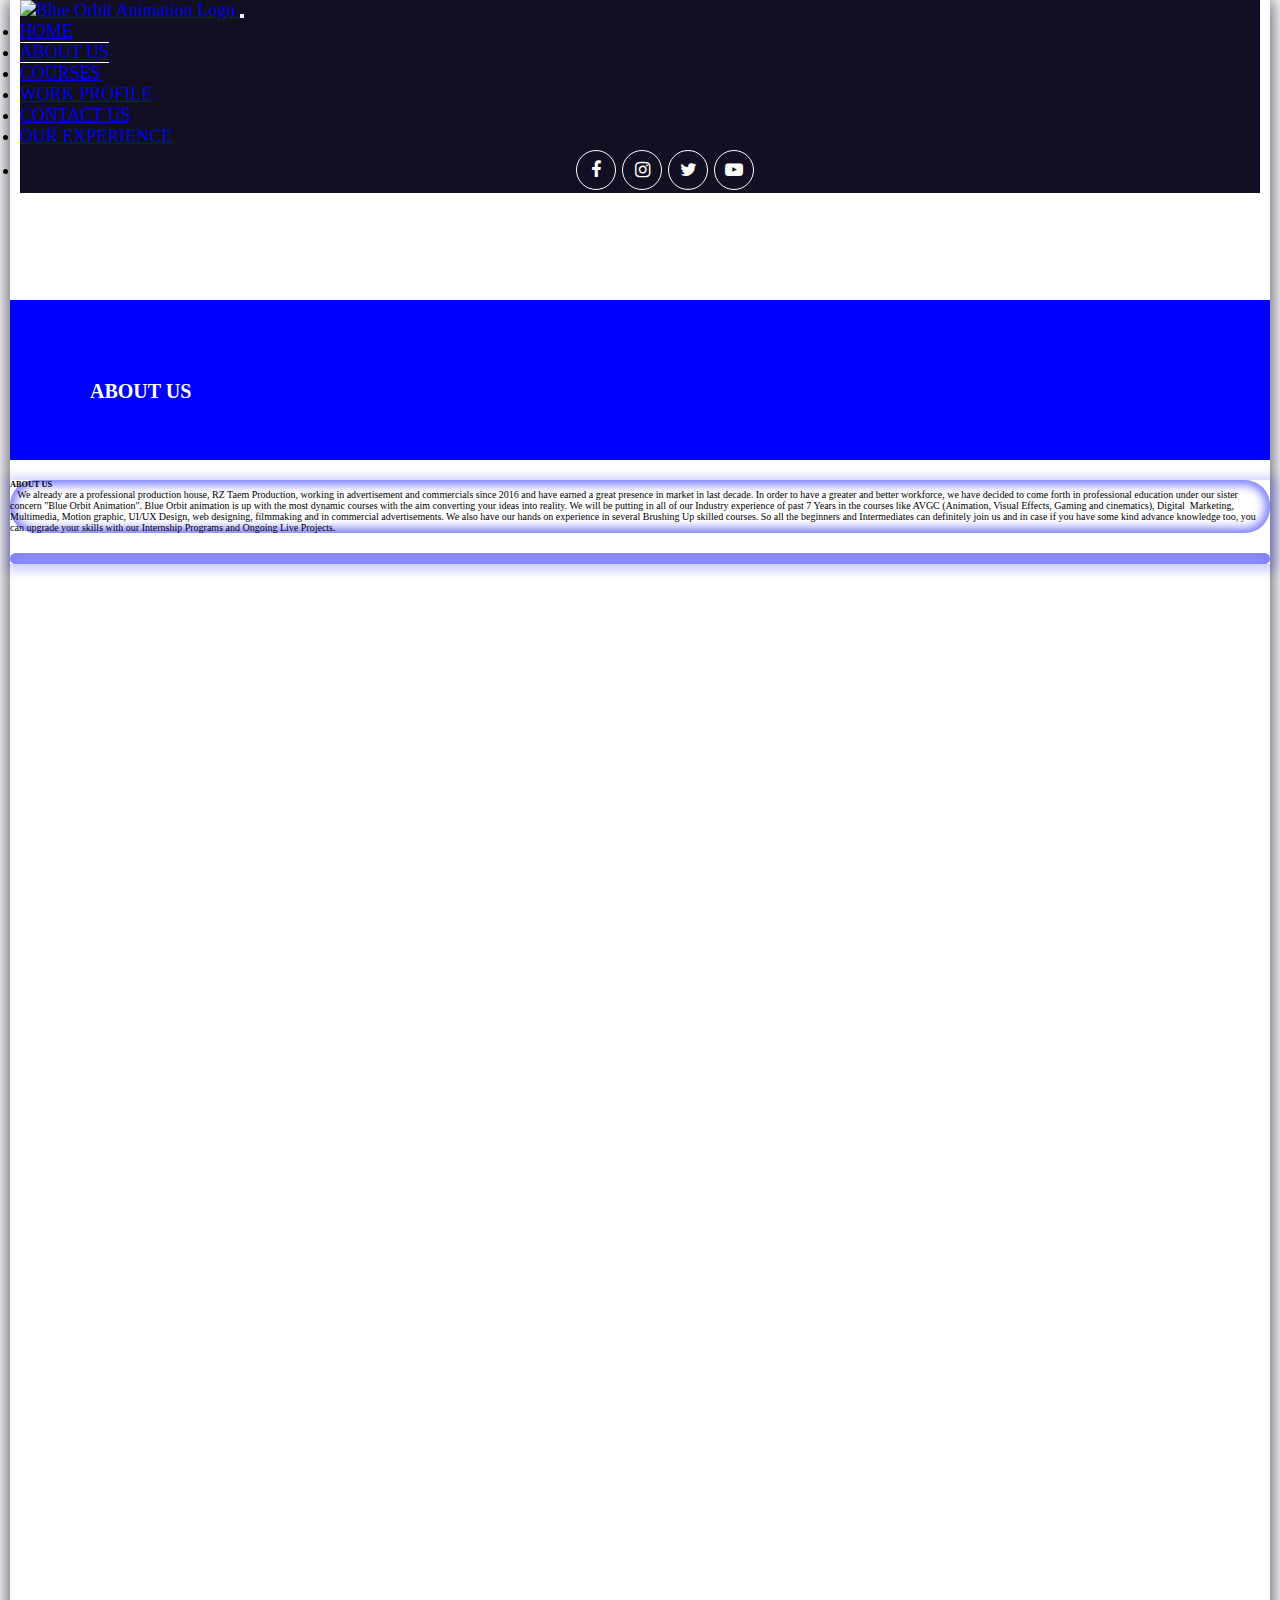
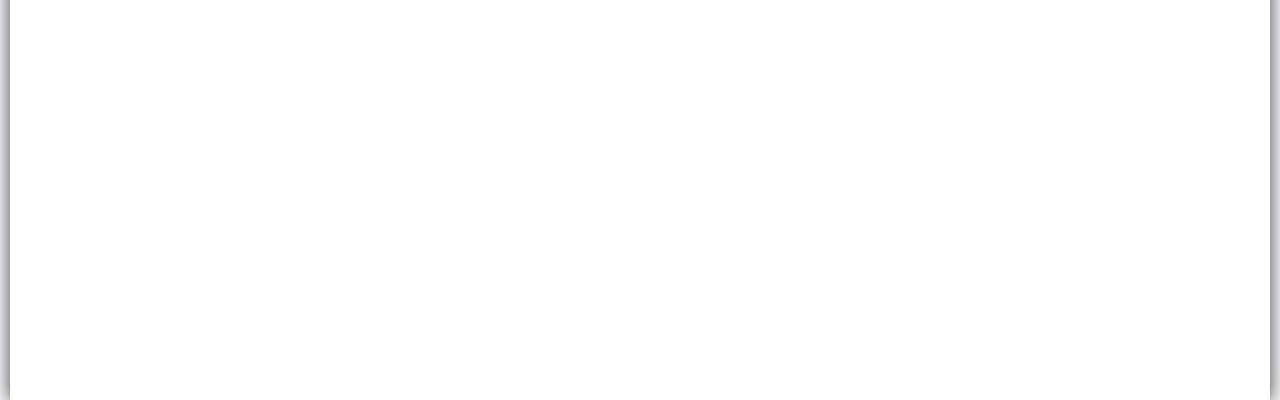
==== about.html @ 80488a4d "3.4" ====
<!DOCTYPE html>
<html lang="en">

  <head>
    <meta charset="UTF-8">
    <meta http-equiv="X-UA-Compatible" content="IE=edge">
    <meta name="viewport" content="width=device-width, initial-scale=1.0">
    <link rel="stylesheet" href="bootstrap.min.css">
    <link rel="stylesheet" href="https://cdnjs.cloudflare.com/ajax/libs/font-awesome/4.7.0/css/font-awesome.min.css">
    <link rel="stylesheet" href="style.css">
    <link rel="stylesheet" href="main.css">
    
    <title>BlueOrbit</title>
  </head>

  <body>
    <!-- ===============================START MENU======================================= -->
    <div class="outer">
        <!-- menu -->
      <header>
        <nav class="navbar navbar-expand-md  navbar-dark fixed-top">
          <div class="container-fluid">
            <a class="navbar-brand" href="#">
              <img src="img/LOGO-LANDSCAPE-WHITE.png" alt="Blue Orbit Animation Logo" style="width:20rem;">
            </a>
            <button class="navbar-toggler" type="button" data-bs-toggle="collapse" data-bs-target="#collapsibleNavbar">
              <span class="navbar-toggler-icon"></span>
            </button>
            <div class="collapse navbar-collapse " id="collapsibleNavbar">
              <ul class="navbar-nav ms-auto p-3">
                <li class="nav-item">
                  <a class="nav-link active" href="index.html">HOME</a>
                </li>
                <li class="nav-item">
                  <a class="nav-link act" href="#">ABOUT US</a>
                </li>
                <li class="nav-item">
                  <a class="nav-link active" href="#">COURSES</a>
                </li>
                <li class="nav-item">
                  <a class="nav-link active" href="#">WORK PROFILE</a>
                </li>
                <li class="nav-item">
                  <a class="nav-link active" href="#">CONTACT US</a>
                </li>
                <li class="nav-item">
                  <a class="nav-link active" href="#">OUR EXPERIENCE</a>
                </li>
                <li class="nav-item">
                  <div class="socialIcon">
                    <i class="fa fa-facebook"></i>
                    <i class="fa fa-instagram"></i>
                    <i class="fa fa-twitter"></i>
                    <i class="fa fa-youtube-play"></i>
                  </div>
                </li>
              </ul>
            </div>
          </div>
        </nav>
      </header>
      <!-- menu -->
      <!--  navigation finished -->

      <!-- about start -->
         <!--Breadcrumb Banner Area Start-->
    <div class="breadcrumb-banner-area" style="margin-top:107px;">
        <div class="container-fluid">
            <div class="row">
                <div class="col-md-12" style="background-color: blue;width: 100%;height: 5rem; padding: 80px;color: white;">
                    <h1 class="text-center">ABOUT US</h1>
                </div>
            </div>
        </div>
    </div>
    <!--End of Breadcrumb Banner Area-->
    <!-- ===================start about us================== -->
    <div class="container-fluid" id="aboutbox">
        <div class="row p-5">
            <div class="col-md-6">
                <div class="card" id="contactaddr">
                    <div class="card-body">
                        <h5 class="card-title ">ABOUT US</h5>
                        <!-- ------------------------------------------------- -->

                        <!-- ------------------------------------------------- -->
                        <p>&nbsp;&nbsp; We already are a professional production house, RZ Taem Production, working in
                            advertisement and commercials since 2016 and have earned a great presence in market in last
                            decade. In order to have a greater and better workforce, we have decided to come forth in
                            professional education under our sister concern "Blue Orbit Animation".


                            Blue Orbit animation is up with the most dynamic courses with the aim converting your ideas
                            into reality.

                            We will be putting in all of our Industry experience of past 7 Years in the courses like
                            AVGC (Animation, Visual Effects, Gaming and cinematics), Digital  Marketing, Multimedia,
                            Motion graphic, UI/UX Design, web designing, filmmaking and in commercial advertisements.

                            We also have our hands on experience in several Brushing Up skilled courses.

                            So all the beginners and Intermediates can definitely join us and in case if you have some
                            kind advance knowledge too, you can upgrade your skills with our Internship Programs and
                            Ongoing Live Projects.</p>
                    </div>
                </div>
            </div>
            <div class="col-md-6" id="contactaddr">
                <div class="card">
                    <!-- <img src="img/VFX.png" alt="" style="height: 21rem;margin-left: 5rem;"> -->
                    <img src="img/LOGO-LANDSCAPE.png" alt="">
                </div>
            </div>
        </div>
    </div>
    <!-- =================end about us======================= -->
      <!-- about finihed -->
    </div>
    <!-- =========================================END COURSE======================== -->
    <script src="bootstrap.min.js"></script>
  </body>

</html>
---- style.css ----
/* --------------start about us------------- */
#aboutbox{
    /* background-color: #0b5c9e; */
    background: url(img/ABOUT-US-BG.jpg);
    box-shadow: 2px 2px 10px 5px rgba(0, 0, 255, 0.2);
}
#contactaddr{
    box-shadow: 0px 0px 10px 5px rgba(0, 0, 255, 0.5) inset;
     transition: all .5s linear;
     border-radius: 25px;
     margin-top: 20px;
}
#contactaddr:hover{
    box-shadow: 4px 4px 10px 10px rgba(255, 255, 255, 0.9);
    background-color: rgba(217, 217, 255, 0.699);
    /* background-color: rgba(0, 0, 255, 0.699); */
    transform: translate(-10px, -6px);
    transition: all .5s linear;
}
---- main.css ----
* {
  margin: 0;
  padding: 0;
  -webkit-box-sizing: border-box;
          box-sizing: border-box;
}

html {
  font-size: 62.5%;
}

.outer {
  margin: 0 10px;
  -webkit-box-shadow: 0 0 1.8rem 0.2rem #120f22b7;
          box-shadow: 0 0 1.8rem 0.2rem #120f22b7;
  /* background-color: aquamarine; */
  min-height: 2000px;
}

nav{
  /* background-color: #120f2200; */
  background-color: #120f22;
  font-size: 1.8rem;
  margin: 0 10px;
}
/* nav::after{
  content: '';
  display: table;
  clear: both;
} */
.navbar ul li a {
  position: relative;
  -webkit-transition: all 0.5s ease;
  transition: all 0.5s ease;
}

.navbar ul li a:hover {
  -webkit-transform: scale(0.91);
          transform: scale(0.91);
  -webkit-transition: all 0.5s ease;
  transition: all 0.5s ease;
}

.navbar ul li a::after {
  content: "";
  width: 0;
  height: 0.3rem;
  position: absolute;
  bottom: 0;
  left: 0;
  background-color: #621ffd;
  -webkit-transition: all 0.5s ease;
  transition: all 0.5s ease;
}

.navbar ul li .act::before {
  content: "";
  width: 100%;
  height: 0.05rem;
  position: absolute;
  top: 0;
  left: 0;
  background-color: #fff;
  -webkit-transition: all 0.5s ease;
  transition: all 0.5s ease;
}

.navbar ul li .act::after {
  content: "";
  width: 100%;
  height: 0.05rem;
  position: absolute;
  bottom: 0;
  left: 0;
  background-color: #fff;
  -webkit-transition: all 0.5s ease;
  transition: all 0.5s ease;
}

.navbar ul li a:hover::after {
  width: 100%;
  -webkit-transition: all 0.5s ease;
  transition: all 0.5s ease;
}

.navbar .socialIcon {
  margin-left: 5rem;
  display: -webkit-box;
  display: -ms-flexbox;
  display: flex;
  -webkit-box-align: center;
      -ms-flex-align: center;
          align-items: center;
  -webkit-box-pack: center;
      -ms-flex-pack: center;
          justify-content: center;
  -webkit-transition: all 0.7s ease;
  transition: all 0.7s ease;
}

.navbar .socialIcon i:hover {
  -webkit-box-shadow: 0 0 1rem 0.2rem #dfe1eb inset;
          box-shadow: 0 0 1rem 0.2rem #dfe1eb inset;
  -webkit-transition: all 0.7s ease;
  transition: all 0.7s ease;
  border: none;
}

.navbar .socialIcon .fa {
  width: 4rem;
  height: 4rem;
  border: 0.01rem solid white;
  border-radius: 50%;
  margin: 0.3rem;
  color: white;
  display: -webkit-box;
  display: -ms-flexbox;
  display: flex;
  -webkit-box-orient: horizontal;
  -webkit-box-direction: normal;
      -ms-flex-direction: row;
          flex-direction: row;
  -webkit-box-align: center;
      -ms-flex-align: center;
          align-items: center;
  -webkit-box-pack: center;
      -ms-flex-pack: center;
          justify-content: center;
}

.navbar .socialIcon .fa-facebook:hover {
  color: #161aeb;
}

.navbar .socialIcon .fa-instagram:hover {
  color: #ed127c;
}

.navbar .socialIcon .fa-youtube-play:hover {
  color: red;
}

.navbar .socialIcon .fa-twitter:hover {
  color: #a9d0e5;
}

/* navbar finished  *//*  slider start */
.slider {
  margin-top: 10.7rem;
}

.slider h5 {
  font-size: 4rem;
}

.slider p {
  font-size: 1.8rem;
}

/*  slider finished */
/* admission start */
.admission, .admission h1 {
  background-color: #09207e;
  height: 6rem;
  letter-spacing: .3rem;
  font-size: 2.8rem;
}

/* admission finished */
/* about start */
.about {
  -webkit-box-sizing: border-box;
          box-sizing: border-box;
  background-image: url("img/02-CAPTAIN-AMERICA.png"), url("img/ABOUT-US-BG.jpg");
  background-position: bottom left,top left;
  background-repeat: no-repeat;
  background-size: 40% 40rem,cover;
  min-height: 400px;
  /* display: flexbox; */
  /* flex-direction: column; */
}

.about p {
  font-size: 1.8rem;
  width: 65%;
  text-align: justify;
  margin-right: 3rem;
  float: right;
  clear: both;
}

.about p button {
  margin-top: 1rem;
  padding: 1rem 2rem;
  font-size: 20px;
}

@media (max-width: 575px) {
  html {
    font-size: 55%;
  }
  .slider {
    margin-top: 10.8rem;
  }
}

/* about finished */
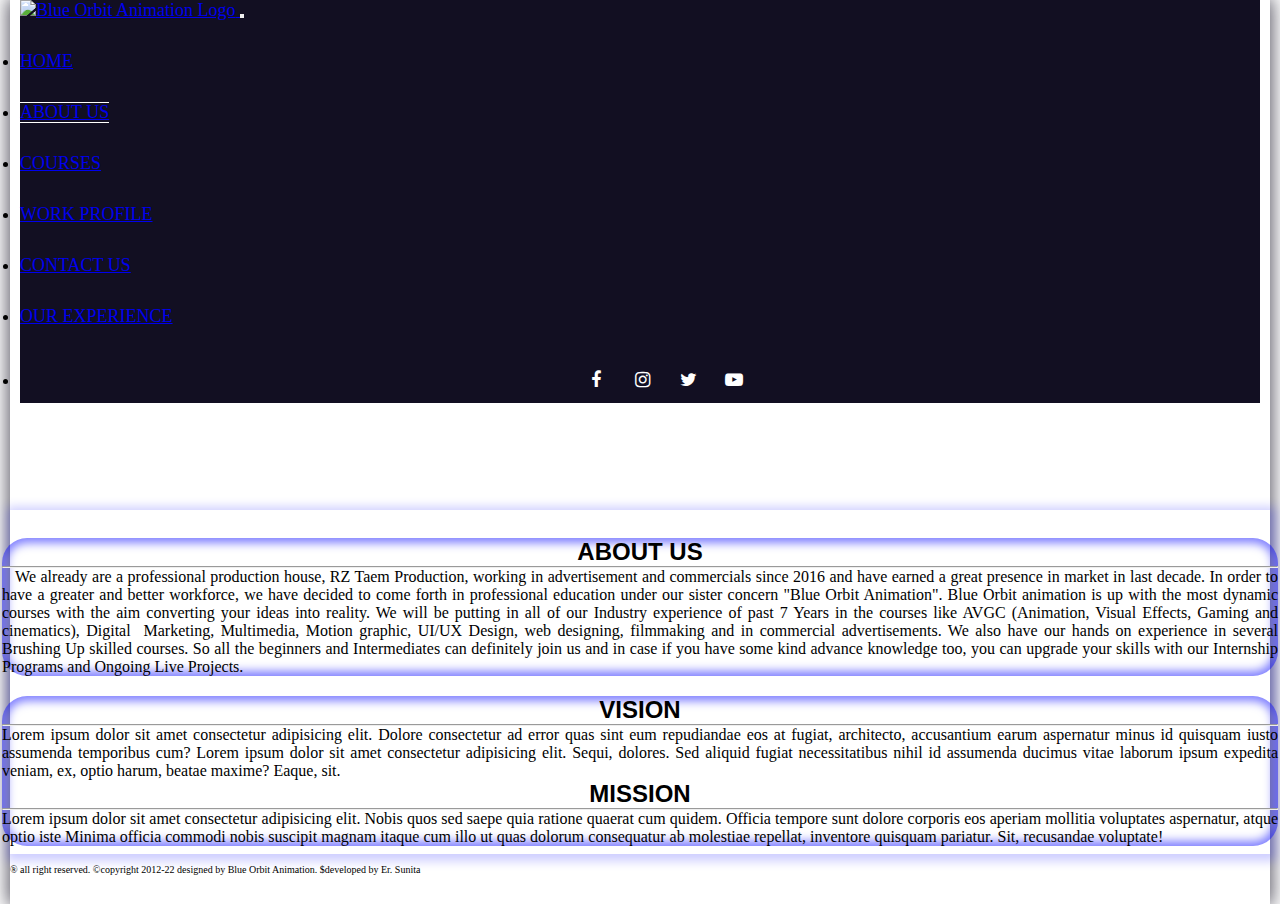
==== commit f01900cd: "mayUpdate" ====
--- a/about.html
+++ b/about.html
@@ -1,123 +1,162 @@
 <!DOCTYPE html>
 <html lang="en">
 
-  <head>
+<head>
     <meta charset="UTF-8">
     <meta http-equiv="X-UA-Compatible" content="IE=edge">
     <meta name="viewport" content="width=device-width, initial-scale=1.0">
     <link rel="stylesheet" href="bootstrap.min.css">
     <link rel="stylesheet" href="https://cdnjs.cloudflare.com/ajax/libs/font-awesome/4.7.0/css/font-awesome.min.css">
-    <link rel="stylesheet" href="style.css">
-    <link rel="stylesheet" href="main.css">
-    
+    <link rel="stylesheet" href="style.min.css">
+    <style>
+
+
+    </style>
     <title>BlueOrbit</title>
-  </head>
+</head>
 
-  <body>
+<body class="abody">
     <!-- ===============================START MENU======================================= -->
+
     <div class="outer">
-        <!-- menu -->
-      <header>
-        <nav class="navbar navbar-expand-md  navbar-dark fixed-top">
-          <div class="container-fluid">
-            <a class="navbar-brand" href="#">
-              <img src="img/LOGO-LANDSCAPE-WHITE.png" alt="Blue Orbit Animation Logo" style="width:20rem;">
-            </a>
-            <button class="navbar-toggler" type="button" data-bs-toggle="collapse" data-bs-target="#collapsibleNavbar">
-              <span class="navbar-toggler-icon"></span>
-            </button>
-            <div class="collapse navbar-collapse " id="collapsibleNavbar">
-              <ul class="navbar-nav ms-auto p-3">
-                <li class="nav-item">
-                  <a class="nav-link active" href="index.html">HOME</a>
-                </li>
-                <li class="nav-item">
-                  <a class="nav-link act" href="#">ABOUT US</a>
-                </li>
-                <li class="nav-item">
-                  <a class="nav-link active" href="#">COURSES</a>
-                </li>
-                <li class="nav-item">
-                  <a class="nav-link active" href="#">WORK PROFILE</a>
-                </li>
-                <li class="nav-item">
-                  <a class="nav-link active" href="#">CONTACT US</a>
-                </li>
-                <li class="nav-item">
-                  <a class="nav-link active" href="#">OUR EXPERIENCE</a>
-                </li>
-                <li class="nav-item">
-                  <div class="socialIcon">
-                    <i class="fa fa-facebook"></i>
-                    <i class="fa fa-instagram"></i>
-                    <i class="fa fa-twitter"></i>
-                    <i class="fa fa-youtube-play"></i>
-                  </div>
-                </li>
-              </ul>
-            </div>
-          </div>
-        </nav>
-      </header>
-      <!-- menu -->
-      <!--  navigation finished -->
+        <header>
+            <nav class="navbar navbar-expand-md  navbar-dark fixed-top">
+                <div class="container-fluid">
+                    <a class="navbar-brand" href="#">
+                        <img src="img/LOGO-LANDSCAPE-WHITE.png" alt="Blue Orbit Animation Logo" style="width:20rem;">
+                    </a>
+                    <button class="navbar-toggler" type="button" data-bs-toggle="collapse"
+                        data-bs-target="#collapsibleNavbar">
+                        <span class="navbar-toggler-icon"></span>
+                    </button>
+                    <div class="collapse navbar-collapse " id="collapsibleNavbar">
+                        <ul class="navbar-nav ms-auto">
+                            <li class="nav-item">
+                                <a class="nav-link active" href="index.html">HOME</a>
+                            </li>
+                            <li class="nav-item">
+                                <a class="nav-link act" href="about.html">ABOUT US</a>
+                            </li>
+                            <li class="nav-item">
+                                <a class="nav-link active" href="course.html">COURSES</a>
+                            </li>
+                            <li class="nav-item">
+                                <a class="nav-link active" href="gallery.html">WORK PROFILE</a>
+                            </li>
+                            <li class="nav-item">
+                                <a class="nav-link active" href="contact.html">CONTACT US</a>
+                            </li>
+                            <li class="nav-item">
+                                <a class="nav-link active" href="#">OUR EXPERIENCE</a>
+                            </li>
+                            <li class="nav-item">
+                                <div class="socialIcon">
+                                    <i class="fa fa-facebook"></i>
+                                    <i class="fa fa-instagram"></i>
+                                    <i class="fa fa-twitter"></i>
+                                    <i class="fa fa-youtube-play"></i>
+                                </div>
+                            </li>
+                        </ul>
+                    </div>
+                </div>
+            </nav>
+        </header>
 
-      <!-- about start -->
-         <!--Breadcrumb Banner Area Start-->
-    <div class="breadcrumb-banner-area" style="margin-top:107px;">
-        <div class="container-fluid">
-            <div class="row">
-                <div class="col-md-12" style="background-color: blue;width: 100%;height: 5rem; padding: 80px;color: white;">
-                    <h1 class="text-center">ABOUT US</h1>
+        <!--  navigation finished -->
+        <!-- ===================start about us================== -->
+        <div class="container-fluid" id="aboutbox">
+            <div class="container">
+                <div class="row p-5">
+                    <div class="col-md-6">
+                        <div class="card" id="contactaddr">
+                            <div class="card-body">
+                                <h2 class="card-title fw-bolder">ABOUT US</h2>
+                                <hr>
+                                <!-- ------------------------------------------------- -->
+
+                                <!-- ------------------------------------------------- -->
+                                <p class="p-4" style="text-align: justify;">&nbsp;&nbsp; We already are a professional
+                                    production house, RZ Taem Production,
+                                    working
+                                    in
+                                    advertisement and commercials since 2016 and have earned a great presence in market
+                                    in
+                                    last
+                                    decade. In order to have a greater and better workforce, we have decided to come
+                                    forth
+                                    in
+                                    professional education under our sister concern "Blue Orbit Animation".
+
+
+                                    Blue Orbit animation is up with the most dynamic courses with the aim converting
+                                    your
+                                    ideas
+                                    into reality.
+
+                                    We will be putting in all of our Industry experience of past 7 Years in the courses
+                                    like
+                                    AVGC (Animation, Visual Effects, Gaming and cinematics), Digital  Marketing,
+                                    Multimedia,
+                                    Motion graphic, UI/UX Design, web designing, filmmaking and in commercial
+                                    advertisements.
+
+                                    We also have our hands on experience in several Brushing Up skilled courses.
+
+                                    So all the beginners and Intermediates can definitely join us and in case if you
+                                    have
+                                    some
+                                    kind advance knowledge too, you can upgrade your skills with our Internship Programs
+                                    and
+                                    Ongoing Live Projects.</p>
+                            </div>
+                        </div>
+                    </div>
+                    <div class="col-md-6">
+                        <div class="card" id="contactaddr">
+                            <div class="card-body">
+                                <h2 class="card-title fw-bolder">VISION</h2>
+                                <hr>
+                                <P class="p-4" style="text-align: justify;">Lorem ipsum dolor sit amet consectetur
+                                    adipisicing elit. Dolore consectetur ad error
+                                    quas
+                                    sint
+                                    eum repudiandae eos at fugiat, architecto, accusantium earum aspernatur minus id
+                                    quisquam
+                                    iusto
+                                    assumenda temporibus cum? Lorem ipsum dolor sit amet consectetur adipisicing elit.
+                                    Sequi,
+                                    dolores. Sed aliquid fugiat necessitatibus nihil id assumenda ducimus vitae laborum
+                                    ipsum
+                                    expedita veniam, ex, optio harum, beatae maxime? Eaque, sit.</P>
+                                <h2 class="card-title fw-bolder">MISSION</h2>
+                                <hr>
+                                <p class="p-4" style="text-align: justify;">Lorem ipsum dolor sit amet consectetur
+                                    adipisicing elit. Nobis quos sed saepe quia
+                                    ratione
+                                    quaerat cum quidem. Officia tempore sunt dolore corporis eos aperiam mollitia
+                                    voluptates
+                                    aspernatur, atque optio iste Minima officia commodi nobis suscipit magnam itaque cum
+                                    illo ut
+                                    quas dolorum consequatur ab molestiae repellat, inventore quisquam pariatur. Sit,
+                                    recusandae
+                                    voluptate! </p>
+                            </div>
+                        </div>
+                    </div>
                 </div>
             </div>
         </div>
+        <!-- =================end about us======================= -->
+        <!-- footer start -->
+        <div class="footer">
+            <p class="text-center text-white-50 fs-5 p-3"> &reg; all right reserved. &copy;copyright 2012-22 designed by
+                Blue Orbit Animation. $developed by Er. Sunita</p>
+        </div>
+        <!-- footer finished -->
     </div>
-    <!--End of Breadcrumb Banner Area-->
-    <!-- ===================start about us================== -->
-    <div class="container-fluid" id="aboutbox">
-        <div class="row p-5">
-            <div class="col-md-6">
-                <div class="card" id="contactaddr">
-                    <div class="card-body">
-                        <h5 class="card-title ">ABOUT US</h5>
-                        <!-- ------------------------------------------------- -->
 
-                        <!-- ------------------------------------------------- -->
-                        <p>&nbsp;&nbsp; We already are a professional production house, RZ Taem Production, working in
-                            advertisement and commercials since 2016 and have earned a great presence in market in last
-                            decade. In order to have a greater and better workforce, we have decided to come forth in
-                            professional education under our sister concern "Blue Orbit Animation".
+    <script src="bootstrap.min.js"></script>
+</body>
 
-
-                            Blue Orbit animation is up with the most dynamic courses with the aim converting your ideas
-                            into reality.
-
-                            We will be putting in all of our Industry experience of past 7 Years in the courses like
-                            AVGC (Animation, Visual Effects, Gaming and cinematics), Digital  Marketing, Multimedia,
-                            Motion graphic, UI/UX Design, web designing, filmmaking and in commercial advertisements.
-
-                            We also have our hands on experience in several Brushing Up skilled courses.
-
-                            So all the beginners and Intermediates can definitely join us and in case if you have some
-                            kind advance knowledge too, you can upgrade your skills with our Internship Programs and
-                            Ongoing Live Projects.</p>
-                    </div>
-                </div>
-            </div>
-            <div class="col-md-6" id="contactaddr">
-                <div class="card">
-                    <!-- <img src="img/VFX.png" alt="" style="height: 21rem;margin-left: 5rem;"> -->
-                    <img src="img/LOGO-LANDSCAPE.png" alt="">
-                </div>
-            </div>
-        </div>
-    </div>
-    <!-- =================end about us======================= -->
-      <!-- about finihed -->
-    </div>
-    <!-- =========================================END COURSE======================== -->
-    <script src="bootstrap.min.js"></script>
-  </body>
-
-</html>
+</html>--- a/style.min.css
+++ b/style.min.css
@@ -0,0 +1 @@
+*{margin:0;padding:0;-webkit-box-sizing:border-box;box-sizing:border-box}html{font-size:62.5%}.outer{margin:0 10px;-webkit-box-shadow:0 0 1.8rem .2rem #120f22b7;box-shadow:0 0 1.8rem .2rem #120f22b7}nav{background-color:#120f22;font-size:1.8rem;margin:0 10px}nav li{margin-top:3rem}.navbar ul li a{position:relative;-webkit-transition:all .5s ease;transition:all .5s ease}.navbar ul li a:hover{-webkit-transform:scale(.91);transform:scale(.91);-webkit-transition:all .5s ease;transition:all .5s ease}.navbar ul li a::after{content:"";width:0;height:.3rem;position:absolute;bottom:0;left:0;background-color:#621ffd;-webkit-transition:all .5s ease;transition:all .5s ease}.navbar ul li .act::before{content:"";width:100%;height:.05rem;position:absolute;top:0;left:0;background-color:#fff;-webkit-transition:all .5s ease;transition:all .5s ease}.navbar ul li .act::after{content:"";width:100%;height:.05rem;position:absolute;bottom:0;left:0;background-color:#fff;-webkit-transition:all .5s ease;transition:all .5s ease}.navbar ul li a:hover::after{width:100%;-webkit-transition:all .5s ease;transition:all .5s ease}.navbar .socialIcon{margin-left:5rem;display:-webkit-box;display:-ms-flexbox;display:flex;-webkit-box-align:center;-ms-flex-align:center;align-items:center;-webkit-box-pack:center;-ms-flex-pack:center;justify-content:center;-webkit-transition:all .7s ease;transition:all .7s ease}.navbar .socialIcon i:hover{-webkit-box-shadow:0 0 1rem .2rem #dfe1eb inset;box-shadow:0 0 1rem .2rem #dfe1eb inset;-webkit-transition:all .7s ease;transition:all .7s ease;border:none}.navbar .socialIcon .fa{width:4rem;height:4rem;border-radius:50%;margin:.3rem;color:#fff;display:-webkit-box;display:-ms-flexbox;display:flex;-webkit-box-orient:horizontal;-webkit-box-direction:normal;-ms-flex-direction:row;flex-direction:row;-webkit-box-align:center;-ms-flex-align:center;align-items:center;-webkit-box-pack:center;-ms-flex-pack:center;justify-content:center}.navbar .socialIcon .fa-facebook:hover{color:#161aeb}.navbar .socialIcon .fa-instagram:hover{color:#ed127c}.navbar .socialIcon .fa-youtube-play:hover{color:red}.navbar .socialIcon .fa-twitter:hover{color:#a9d0e5}.slider{margin-top:10.7rem}.slider h5{font-size:4rem}.slider p{font-size:1.8rem}.admission,.admission h1{background-color:#09207e;height:6rem;letter-spacing:.3rem;font-size:2.8rem}.about{-webkit-box-sizing:border-box;box-sizing:border-box;background-image:url(img/about-us+ironman.jpg);background-attachment:fixed;background-size:100%;height:80vh;background-repeat:no-repeat;background-size:cover;min-height:400px}.about h1{font-size:4rem;margin:0 5rem;padding:5rem 0;color:#fff}.about p{font-size:1.8rem;width:50%;text-align:justify;margin-right:3rem;float:right;clear:both}.about p button{margin-top:1rem;padding:1rem 2rem;font-size:20px}@media (max-width:575px){html{font-size:55%;display:-webkit-box;display:-ms-flexbox;display:flex;-webkit-box-orient:horizontal;-webkit-box-direction:normal;-ms-flex-direction:row;flex-direction:row;-webkit-transform:scale(1);transform:scale(1)}.slider{margin-top:10.8rem}.about{height:60vh}}.hcourse,.hgallery,.hportfolio{min-height:58rem;background:url(img/COURSES-BG.jpg) no-repeat;background-attachment:fixed;background-size:cover}.hcourse h1,.hgallery h1,.hportfolio h1{font-size:4rem;margin:0 auto 2rem;padding:5rem 0 0;color:#fff;position:relative}.hcourse h1::after,.hgallery h1::after,.hportfolio h1::after{content:'';position:absolute;bottom:-.5rem;left:0;background-color:#0b5fa3;width:0%;height:.3rem;animation:happy 4s infinite;-webkit-animation:happy 4s infinite;transition:all 4s linear;-webkit-transition:all 4s linear;-moz-transition:all 4s linear;-ms-transition:all 4s linear;-o-transition:all 4s linear}@-webkit-keyframes happy{0%{width:0%}20%{width:14%}40%{width:28%}60%{width:42%}80%{width:56%}100%{width:70%}}@keyframes happy{0%{width:0%}20%{width:14%}40%{width:28%}60%{width:42%}80%{width:56%}100%{width:70%}}.hcourse h1::before,.hgallery h1::before,.hportfolio h1::before{content:'';position:absolute;top:5rem;right:0;background-color:#0b5fa3;width:0%;height:.3rem;animation:happy 4s infinite;-webkit-animation:happy 4s infinite;transition:all 4s linear;-webkit-transition:all 4s linear;-moz-transition:all 4s linear;-ms-transition:all 4s linear;-o-transition:all 4s linear}.outer .whatsapp{height:50px;width:50px;font-size:50px;position:fixed;bottom:50px;right:50px}.outer .whatsapp a{color:#148e0c}@keyframes happy{0%{width:0%}20%{width:14%}40%{width:28%}60%{width:42%}80%{width:56%}100%{width:70%}}.container .row img{height:100%;width:100%}#outer .container .row p{font-size:1.8rem;text-align:center;color:#fff;padding-bottom:2rem}.container button{margin-top:1rem;padding:1rem 2rem;margin-bottom:2rem;font-size:20px}.hportfolio{background:url(img/PORTFOLIO-BG.jpg) no-repeat;background-attachment:fixed;background-size:cover}.hgallery{background:url(img/GALLERY-BG.jpg) no-repeat;background-attachment:fixed;background-size:cover}.footer{height:4rem;background-image:url(img/SMOKE.jpg)}#aboutbox{margin-top:10.7rem;background-color:#0b5c9e;font-size:1.6rem;color:#000;background:url(img/ABOUT-US-BG.jpg) no-repeat;background-size:cover;background-attachment:fixed;-webkit-box-shadow:2px 2px 10px 5px rgba(0,0,255,.2);box-shadow:2px 2px 10px 5px rgba(0,0,255,.2)}#aboutbox:hover{color:#000}#contactbox{background-color:#0b5c9e;-webkit-box-shadow:2px 2px 10px 5px rgba(0,0,255,.2);box-shadow:2px 2px 10px 5px rgba(0,0,255,.2)}#contactaddr{-webkit-box-shadow:0 0 10px 5px rgba(0,0,255,.5) inset;box-shadow:0 0 10px 5px rgba(0,0,255,.5) inset;border-radius:25px;margin-top:20px;color:#000}#aboutbox>.card>.card-body p{color:#000}#contactaddr:hover{-webkit-box-shadow:4px 4px 10px 10px rgba(255,255,255,.9);box-shadow:4px 4px 10px 10px rgba(255,255,255,.9);background-color:rgba(217,217,255,.099);-webkit-transition:all .5s linear;transition:all .5s linear;color:#fff}card-body,h2{font-family:'Work Sans',sans-serif;display:-webkit-box;display:-ms-flexbox;display:flex;-webkit-box-pack:center;-ms-flex-pack:center;justify-content:center}*{-webkit-box-sizing:border-box;box-sizing:border-box}.grbody{background-color:#f1f1f1;padding:2rem;background-color:#0b5fa36e;font-family:Arial}.grmain{margin-top:10.7rem;padding:2rem;background-color:#0b5fa3;font-size:1.8rem}.grmain h2{color:#fff;font-size:4rem}.row{margin:10px -16px}.row,.row>.column{padding:8px}.column{float:left;width:33.33%;display:none}.row:after{content:"";display:table;clear:both}.content{border-radius:10px;background-color:#fff;padding:10px}.show{display:block}.grmain .btn{border:none;outline:0;padding:12px 16px;background-color:#fff;cursor:pointer;font-size:1.8rem}.grmain .btn:hover{background-color:#bbb;color:#fff}.grmain .btn.active{background-color:#666;color:#fff}.every{position:absolute;bottom:100%;left:0;right:0;background-color:#008cba;overflow:hidden;width:100%;height:0;-webkit-transition:.5s ease;transition:.5s ease}.img-hover:hover .every{bottom:0;height:100%;opacity:.4}.img-hover{position:relative;width:100%}